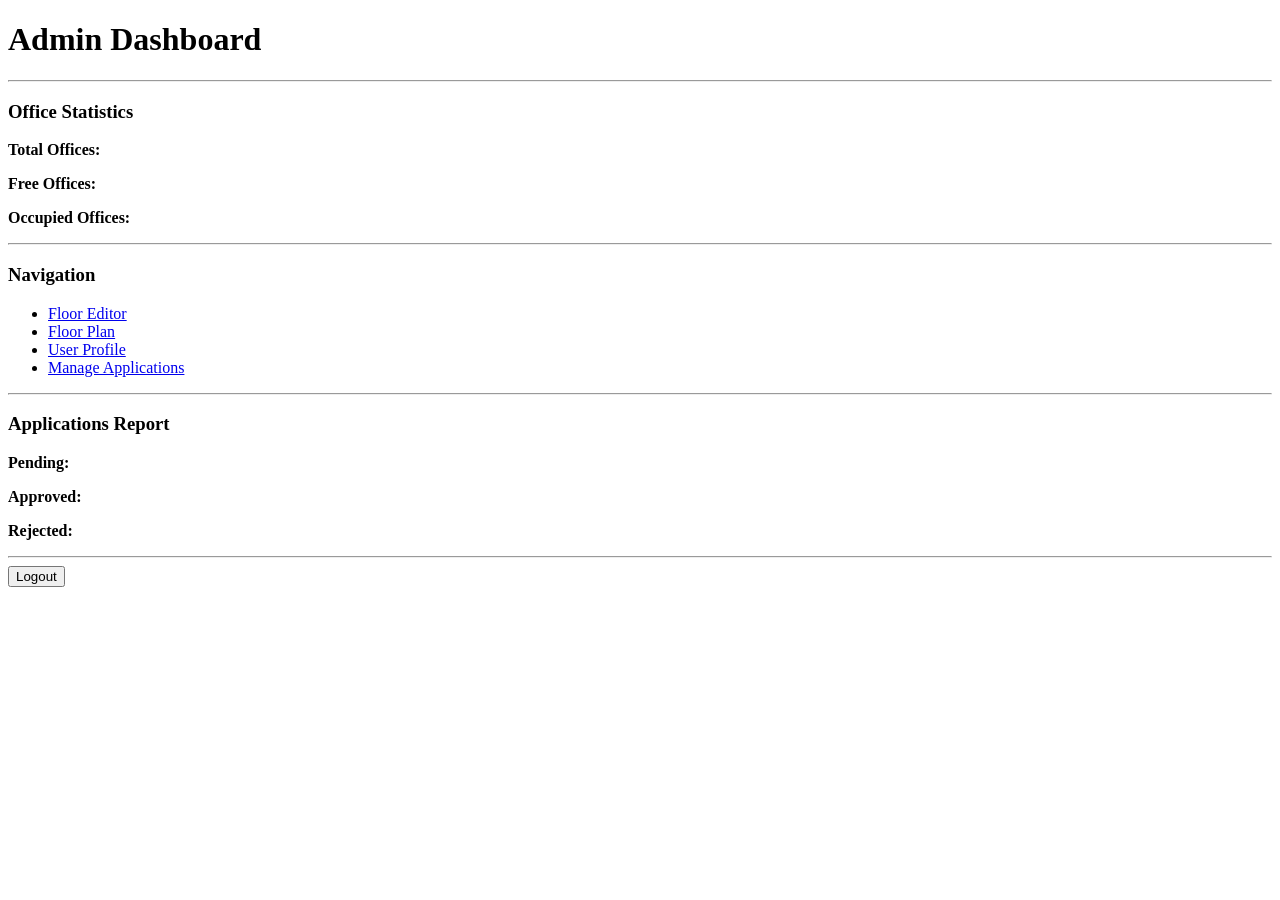
==== src/main/resources/templates/admin/dashboard.html @ 80fb1fcd "Реализовал создание пользователей, их авторизацию, разделение ролей на user и admin, то есть user мо" ====
<!DOCTYPE html>
<html
        xmlns:th="http://www.thymeleaf.org"

        xmlns:sec="http://www.thymeleaf.org/extras/spring-security">

<head>

    <title>Admin Dashboard</title>

</head>

<body>

<h1>Admin Dashboard</h1>

<hr>

<h3>Office Statistics</h3>

<p>
    <b>Total Offices:</b>

    <span th:text="${totalOffices}"></span>
</p>

<p>
    <b>Free Offices:</b>

    <span th:text="${freeOffices}"></span>
</p>

<p>
    <b>Occupied Offices:</b>

    <span th:text="${occupiedOffices}"></span>
</p>

<hr>

<h3>Navigation</h3>

<ul>

    <li>

        <a href="/admin/floor-editor">
            Floor Editor
        </a>

    </li>

    <li>

        <a href="/floor-plan">
            Floor Plan
        </a>

    </li>

    <li>

        <a href="/profile">
            User Profile
        </a>

    </li>

    <li>

        <a href="/admin/applications">
            Manage Applications
        </a>

    </li>

</ul>

<hr>

<h3>Applications Report</h3>

<p>
    <b>Pending:</b>

    <span th:text="${pendingApplications}"></span>
</p>

<p>
    <b>Approved:</b>

    <span th:text="${approvedApplications}"></span>
</p>

<p>
    <b>Rejected:</b>

    <span th:text="${rejectedApplications}"></span>
</p>

<hr>

<form method="post" action="/logout">

    <button type="submit">
        Logout
    </button>

</form>

</body>
</html>
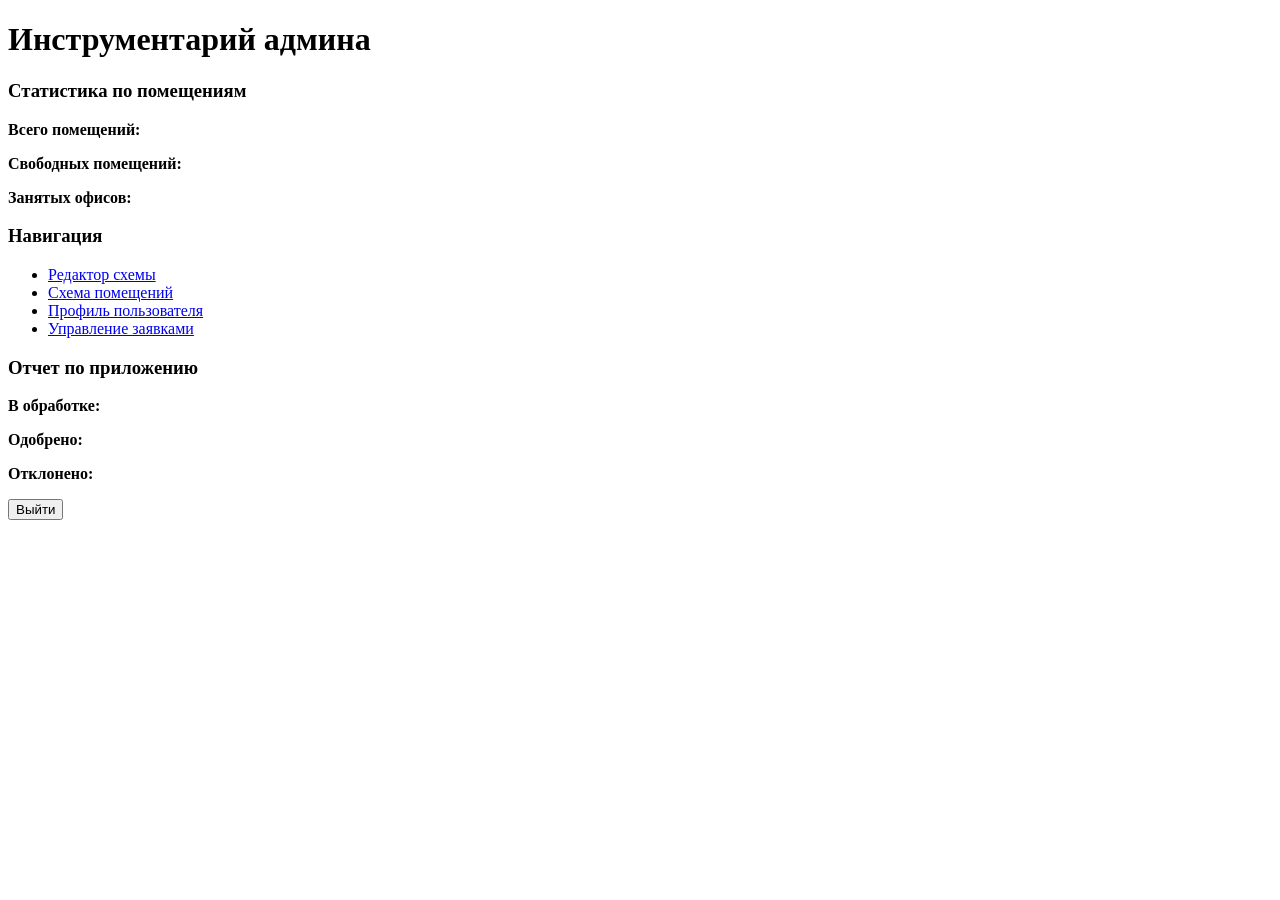
==== commit 62f4321d: "Как будто бы уже финальная версия, сделал нормальное минимальное оформление, устранил нелогичные нед" ====
--- a/src/main/resources/templates/admin/dashboard.html
+++ b/src/main/resources/templates/admin/dashboard.html
@@ -5,107 +5,68 @@
         xmlns:sec="http://www.thymeleaf.org/extras/spring-security">
 
 <head>
-
     <title>Admin Dashboard</title>
-
+    <link rel="stylesheet" href="/css/dashboard.css">
 </head>
 
 <body>
 
-<h1>Admin Dashboard</h1>
+<h1>Инструментарий админа</h1>
 
-<hr>
+<div class="dashboard-section">
+    <h3>Статистика по помещениям</h3>
 
-<h3>Office Statistics</h3>
+    <div class="stats-grid">
+        <div class="stat-card">
+            <p><b>Всего помещений:</b></p>
+            <span class="stat-value" th:text="${totalOffices}"></span>
+        </div>
 
-<p>
-    <b>Total Offices:</b>
+        <div class="stat-card">
+            <p><b>Свободных помещений:</b></p>
+            <span class="stat-value" th:text="${freeOffices}"></span>
+        </div>
 
-    <span th:text="${totalOffices}"></span>
-</p>
+        <div class="stat-card">
+            <p><b>Занятых офисов:</b></p>
+            <span class="stat-value" th:text="${occupiedOffices}"></span>
+        </div>
+    </div>
+</div>
 
-<p>
-    <b>Free Offices:</b>
+<div class="dashboard-section">
+    <h3>Навигация</h3>
+    <ul>
+        <li><a href="/admin/floor-editor">Редактор схемы</a></li>
+        <li><a href="/floor-plan">Схема помещений</a></li>
+        <li><a href="/profile">Профиль пользователя</a></li>
+        <li><a href="/admin/applications">Управление заявками</a></li>
+    </ul>
+</div>
 
-    <span th:text="${freeOffices}"></span>
-</p>
+<div class="dashboard-section">
+    <h3>Отчет по приложению</h3>
 
-<p>
-    <b>Occupied Offices:</b>
+    <div class="stats-grid">
+        <div class="stat-card">
+            <p><b>В обработке:</b></p>
+            <span class="stat-value" th:text="${pendingApplications}"></span>
+        </div>
 
-    <span th:text="${occupiedOffices}"></span>
-</p>
+        <div class="stat-card">
+            <p><b>Одобрено:</b></p>
+            <span class="stat-value" th:text="${approvedApplications}"></span>
+        </div>
 
-<hr>
-
-<h3>Navigation</h3>
-
-<ul>
-
-    <li>
-
-        <a href="/admin/floor-editor">
-            Floor Editor
-        </a>
-
-    </li>
-
-    <li>
-
-        <a href="/floor-plan">
-            Floor Plan
-        </a>
-
-    </li>
-
-    <li>
-
-        <a href="/profile">
-            User Profile
-        </a>
-
-    </li>
-
-    <li>
-
-        <a href="/admin/applications">
-            Manage Applications
-        </a>
-
-    </li>
-
-</ul>
-
-<hr>
-
-<h3>Applications Report</h3>
-
-<p>
-    <b>Pending:</b>
-
-    <span th:text="${pendingApplications}"></span>
-</p>
-
-<p>
-    <b>Approved:</b>
-
-    <span th:text="${approvedApplications}"></span>
-</p>
-
-<p>
-    <b>Rejected:</b>
-
-    <span th:text="${rejectedApplications}"></span>
-</p>
-
-<hr>
+        <div class="stat-card">
+            <p><b>Отклонено:</b></p>
+            <span class="stat-value" th:text="${rejectedApplications}"></span>
+        </div>
+    </div>
+</div>
 
 <form method="post" action="/logout">
-
-    <button type="submit">
-        Logout
-    </button>
-
+    <button type="submit">Выйти</button>
 </form>
 
 </body>
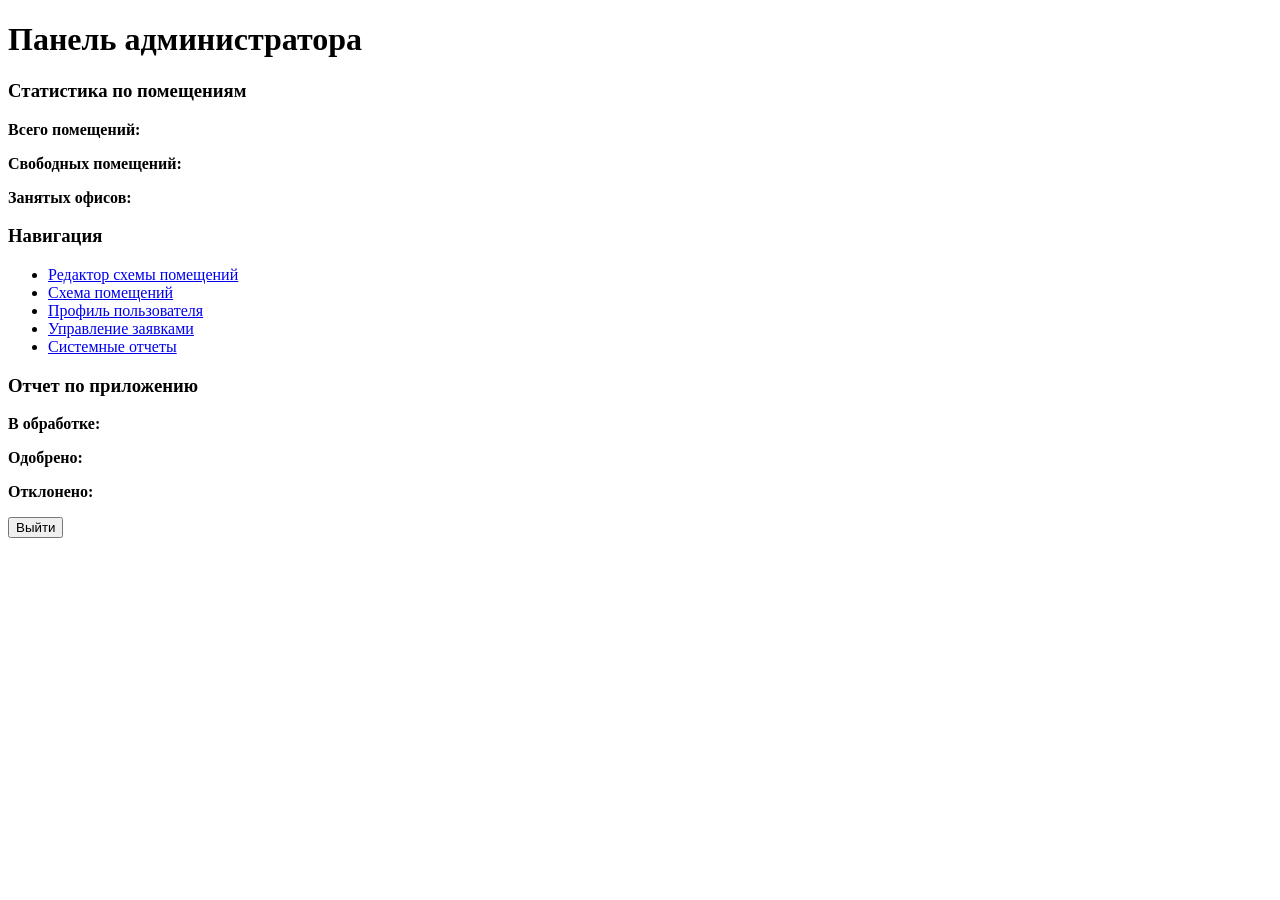
==== commit 2340c81e: "Вот теперь точно красота, финалочка, пушка, спокойно можно идти на защиту, на будущее надо реализова" ====
--- a/src/main/resources/templates/admin/dashboard.html
+++ b/src/main/resources/templates/admin/dashboard.html
@@ -11,7 +11,7 @@
 
 <body>
 
-<h1>Инструментарий админа</h1>
+<h1>Панель администратора</h1>
 
 <div class="dashboard-section">
     <h3>Статистика по помещениям</h3>
@@ -37,10 +37,11 @@
 <div class="dashboard-section">
     <h3>Навигация</h3>
     <ul>
-        <li><a href="/admin/floor-editor">Редактор схемы</a></li>
+        <li><a href="/admin/floor-editor">Редактор схемы помещений</a></li>
         <li><a href="/floor-plan">Схема помещений</a></li>
         <li><a href="/profile">Профиль пользователя</a></li>
         <li><a href="/admin/applications">Управление заявками</a></li>
+        <li><a href="/admin/reports">Системные отчеты</a></li>
     </ul>
 </div>
 
